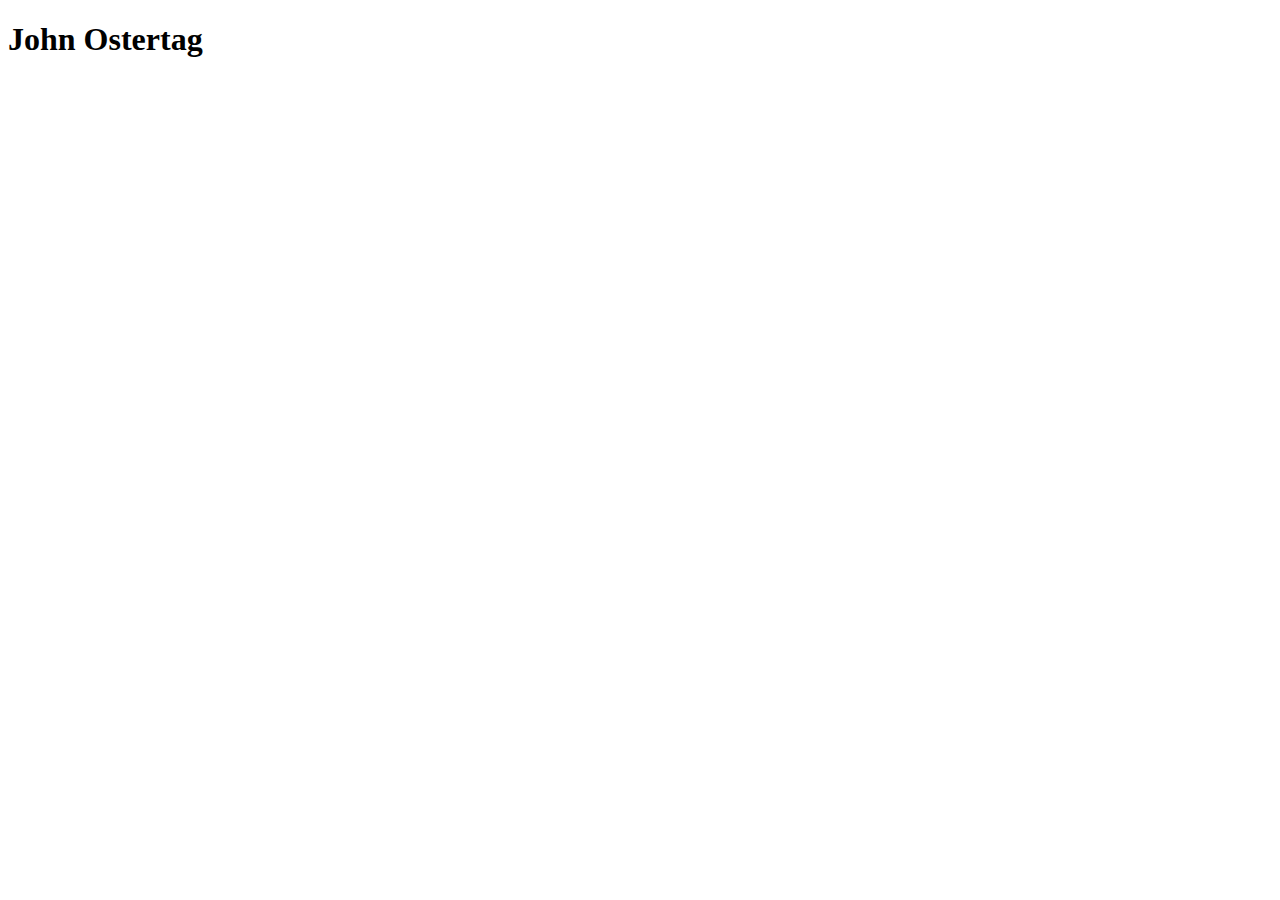
==== index.html @ 46ebb285 "message" ====
<!DOCType html> 
<html lang="en">
<head>
    <meta charset="UTF-8">
    <meta name="viewport" content="width=device-width, initial-scale=1.0">
    <meta http-equiv="X-UA-Compatible" content="ie-edge">
	<title>IST 363 Lab 1</title>
</head>
<body>
    <h1>John Ostertag</h1>
</body>
</html>
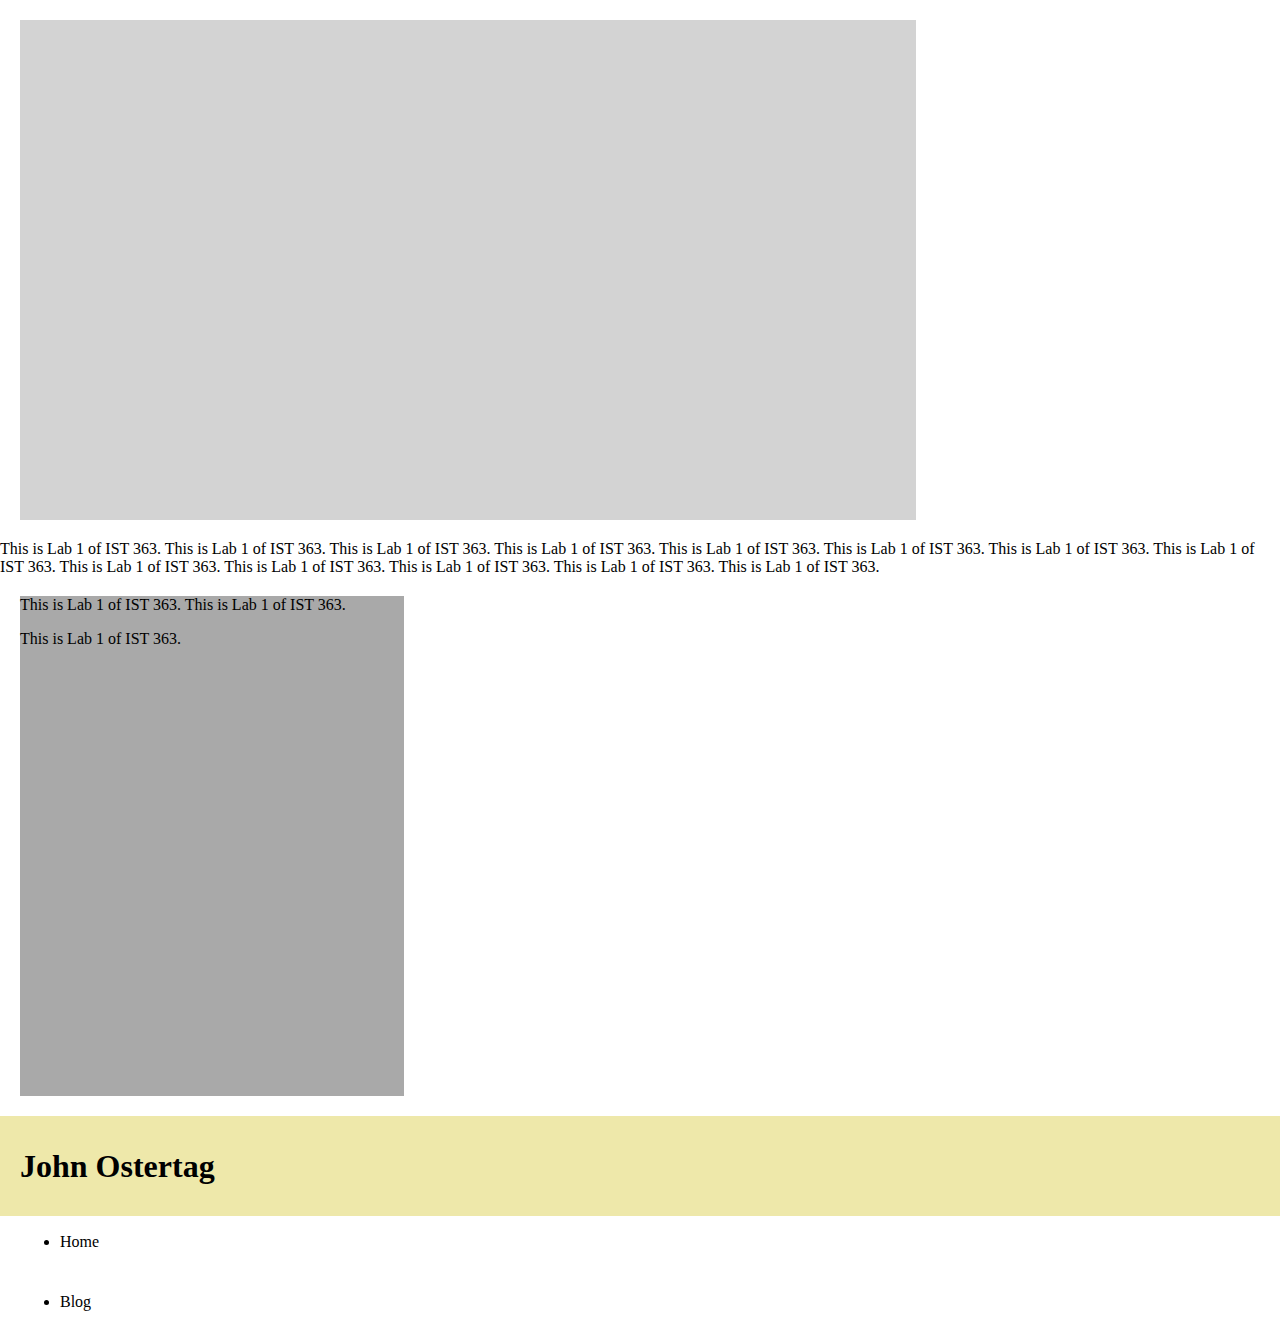
==== commit 18b411a7: "modified and untracked files" ====
--- a/index.html
+++ b/index.html
@@ -1,12 +1,47 @@
 <!DOCType html> 
 <html lang="en">
 <head>
+    <div class="main">
+        <div class="content"> </div> 
+            <p>
+                This is Lab 1 of IST 363. This is Lab 1 of IST 363. This is 
+                Lab 1 of IST 363. This is Lab 1 of IST 363. This is Lab 1 of 
+                IST 363. This is Lab 1 of IST 363. This is Lab 1 of IST 363. This
+                is Lab 1 of IST 363. This is Lab 1 of IST 363. This is Lab 1 of IST
+                363. This is Lab 1 of IST 363. This is Lab 1 of IST 363. This is Lab 1 of IST
+                363. 
+
+            </p>
+        <div class="sidebar">
+            <p> 
+                    This is Lab 1 of IST 363. This is Lab 1 of IST
+                    363. 
+            </p>
+            <p>
+                    This is Lab 1 of IST 363. 
+            </p>
+        
+        </div>
+    </div>
+    </div>
     <meta charset="UTF-8">
     <meta name="viewport" content="width=device-width, initial-scale=1.0">
     <meta http-equiv="X-UA-Compatible" content="ie-edge">
-	<title>IST 363 Lab 1</title>
+    <title>IST 363 Lab 1</title>
+
+    <link rel="stylesheet" href="styles.css" />
 </head>
 <body>
-    <h1>John Ostertag</h1>
+    <div class="header">
+        <h1>John Ostertag</h1>
+        <ul>
+            <li>
+                <a href="index.html">Home</a>
+            </li>
+            <li>
+                <a href="blog.html">Blog</a>
+            </li>
+        </ul>
+    </div>
 </body>
 </html>
--- a/styles.css
+++ b/styles.css
@@ -0,0 +1,38 @@
+html, body { 
+    margin: 0;
+    padding: 0;
+}
+
+.header {
+    height: 60px;
+    line-height: 60px;
+    padding: 20px;
+    background-color: palegoldenrod;
+}
+
+h1 {
+    margin: 0;
+}
+
+.content {
+    width: 70%;
+    background-color: lightgrey;
+    margin: 20px;
+    min-height: 500px;
+
+}
+
+.sidebar {
+    width: 30%;
+    background-color: darkgrey;
+    text-decoration: white;
+    margin: 20px;
+    min-height: 500px;
+
+}
+
+
+ul li a {
+    color: #000;
+    text-decoration: none;
+}
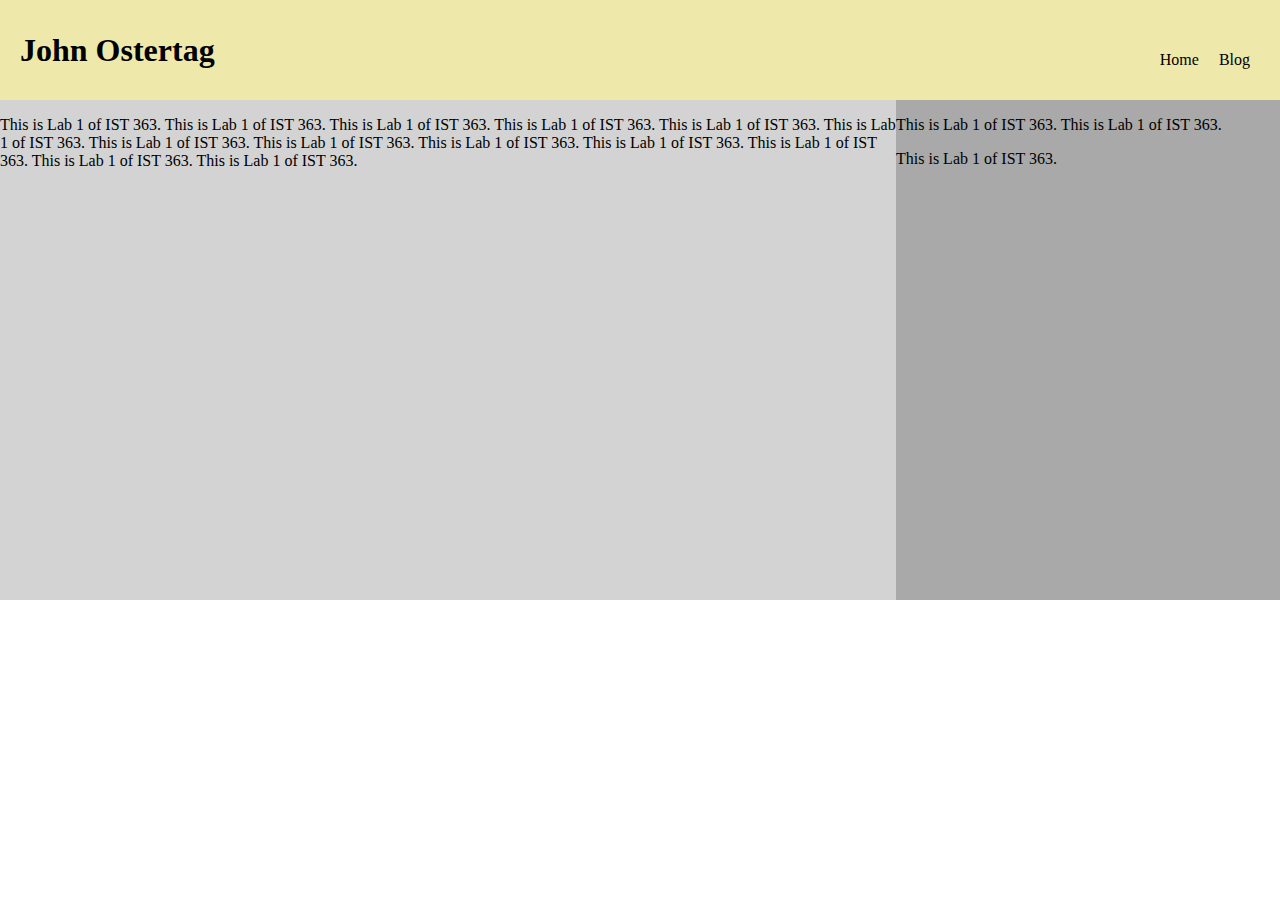
==== commit fa60dc9c: "blog posts" ====
--- a/index.html
+++ b/index.html
@@ -1,29 +1,6 @@
 <!DOCType html> 
 <html lang="en">
 <head>
-    <div class="main">
-        <div class="content"> </div> 
-            <p>
-                This is Lab 1 of IST 363. This is Lab 1 of IST 363. This is 
-                Lab 1 of IST 363. This is Lab 1 of IST 363. This is Lab 1 of 
-                IST 363. This is Lab 1 of IST 363. This is Lab 1 of IST 363. This
-                is Lab 1 of IST 363. This is Lab 1 of IST 363. This is Lab 1 of IST
-                363. This is Lab 1 of IST 363. This is Lab 1 of IST 363. This is Lab 1 of IST
-                363. 
-
-            </p>
-        <div class="sidebar">
-            <p> 
-                    This is Lab 1 of IST 363. This is Lab 1 of IST
-                    363. 
-            </p>
-            <p>
-                    This is Lab 1 of IST 363. 
-            </p>
-        
-        </div>
-    </div>
-    </div>
     <meta charset="UTF-8">
     <meta name="viewport" content="width=device-width, initial-scale=1.0">
     <meta http-equiv="X-UA-Compatible" content="ie-edge">
@@ -43,5 +20,30 @@
             </li>
         </ul>
     </div>
+    <div class="main">
+            <div class="content"> 
+     
+                <p>
+                    This is Lab 1 of IST 363. This is Lab 1 of IST 363. This is 
+                    Lab 1 of IST 363. This is Lab 1 of IST 363. This is Lab 1 of 
+                    IST 363. This is Lab 1 of IST 363. This is Lab 1 of IST 363. This
+                    is Lab 1 of IST 363. This is Lab 1 of IST 363. This is Lab 1 of IST
+                    363. This is Lab 1 of IST 363. This is Lab 1 of IST 363. This is Lab 1 of IST
+                    363. 
+    
+                </p>
+            </div>
+            <div class="sidebar">
+                <p> 
+                        This is Lab 1 of IST 363. This is Lab 1 of IST
+                        363. 
+                </p>
+                <p>
+                        This is Lab 1 of IST 363. 
+                </p>
+            
+            </div>
+        </div>
+        </div>
 </body>
 </html>
--- a/styles.css
+++ b/styles.css
@@ -12,22 +12,47 @@
 
 h1 {
     margin: 0;
+    float: left;
+}
+
+ul{
+    float: right;
+    margin: 0;
+    padding: 0;
+    list-style-type: none;
+}
+li{
+    float: left;
+    margin: 10px;
 }
 
 .content {
     width: 70%;
     background-color: lightgrey;
-    margin: 20px;
     min-height: 500px;
+    float: left;
+}
 
+.blog-post {
+    margin: 10px;
+    background-color: white;
+    padding: 10px;
+    border-color: lightgray;
+    border-radius: 0px;
+    float: left;
+
+}
+
+.img {
+    float: left;
 }
 
 .sidebar {
     width: 30%;
     background-color: darkgrey;
     text-decoration: white;
-    margin: 20px;
     min-height: 500px;
+    float: right;
 
 }
 
